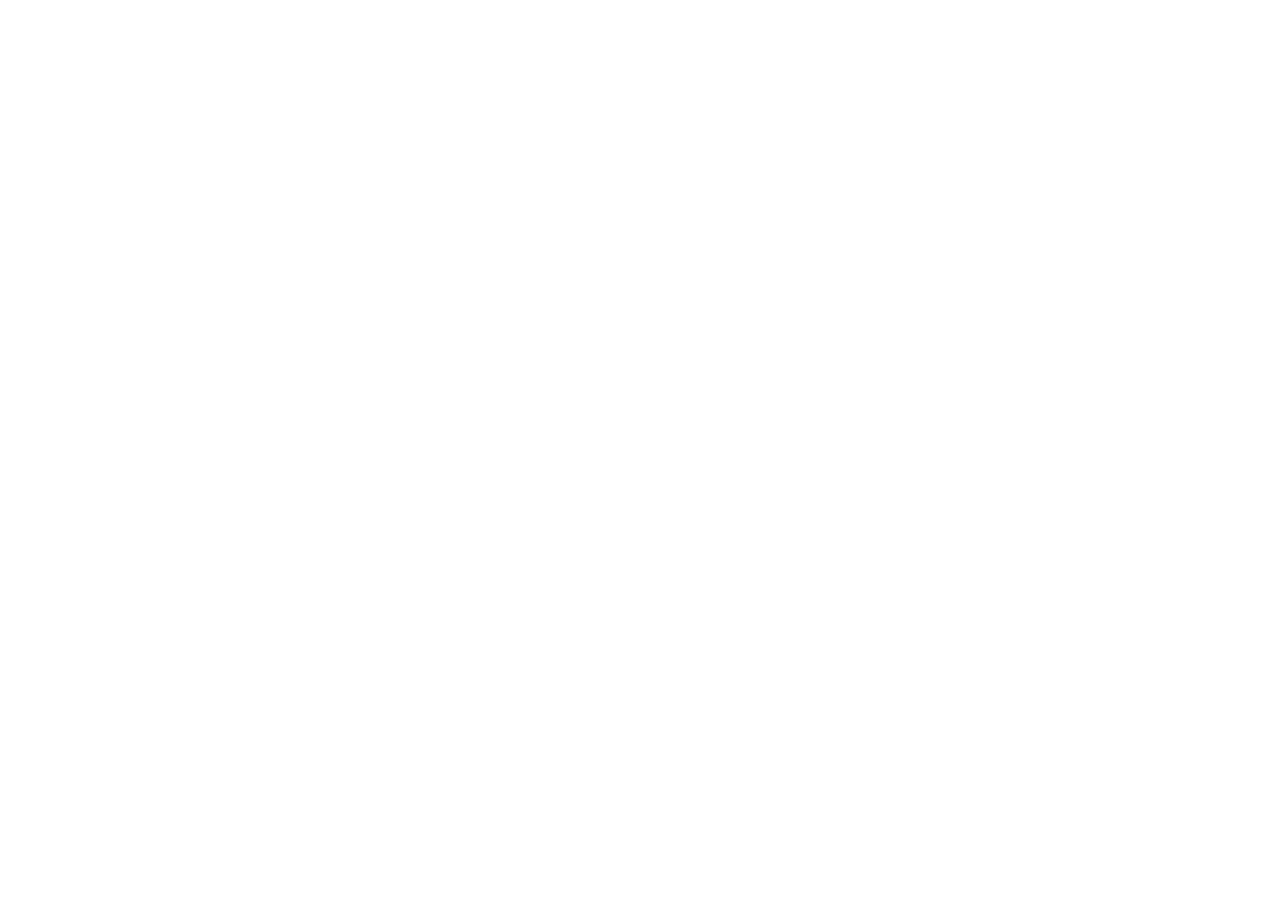
==== user-registration.html @ 7ee3de45 "First estructure" ====
<!DOCTYPE html>
<html lang="en">
<head>
    <meta charset="UTF-8">
    <meta http-equiv="X-UA-Compatible" content="IE=edge">
    <meta name="viewport" content="width=device-width, initial-scale=1.0">
    <title>User registration
    </title>
</head>
<body>
    
</body>
</html>
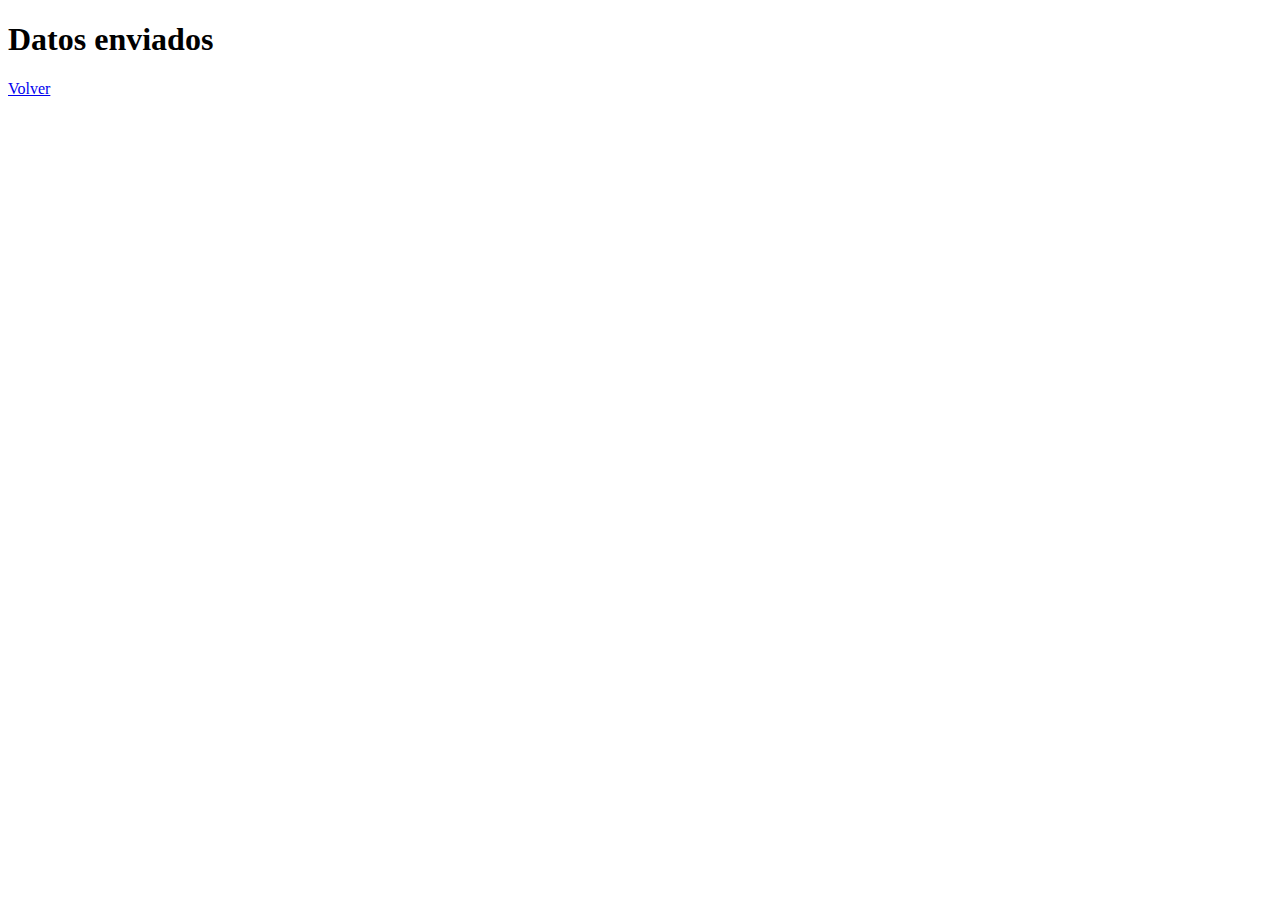
==== commit ad22a4b5: "Commit de entrega" ====
--- a/user-registration.html
+++ b/user-registration.html
@@ -4,10 +4,14 @@
     <meta charset="UTF-8">
     <meta http-equiv="X-UA-Compatible" content="IE=edge">
     <meta name="viewport" content="width=device-width, initial-scale=1.0">
-    <title>User registration
-    </title>
+    <title>Registro de usuario</title>
 </head>
 <body>
-    
+    <div class="wrapper">
+        <div class="data-sent">
+            <h1>Datos enviados</h1>
+            <a href="index.html">Volver</a>
+        </div>
+    </div>
 </body>
 </html>